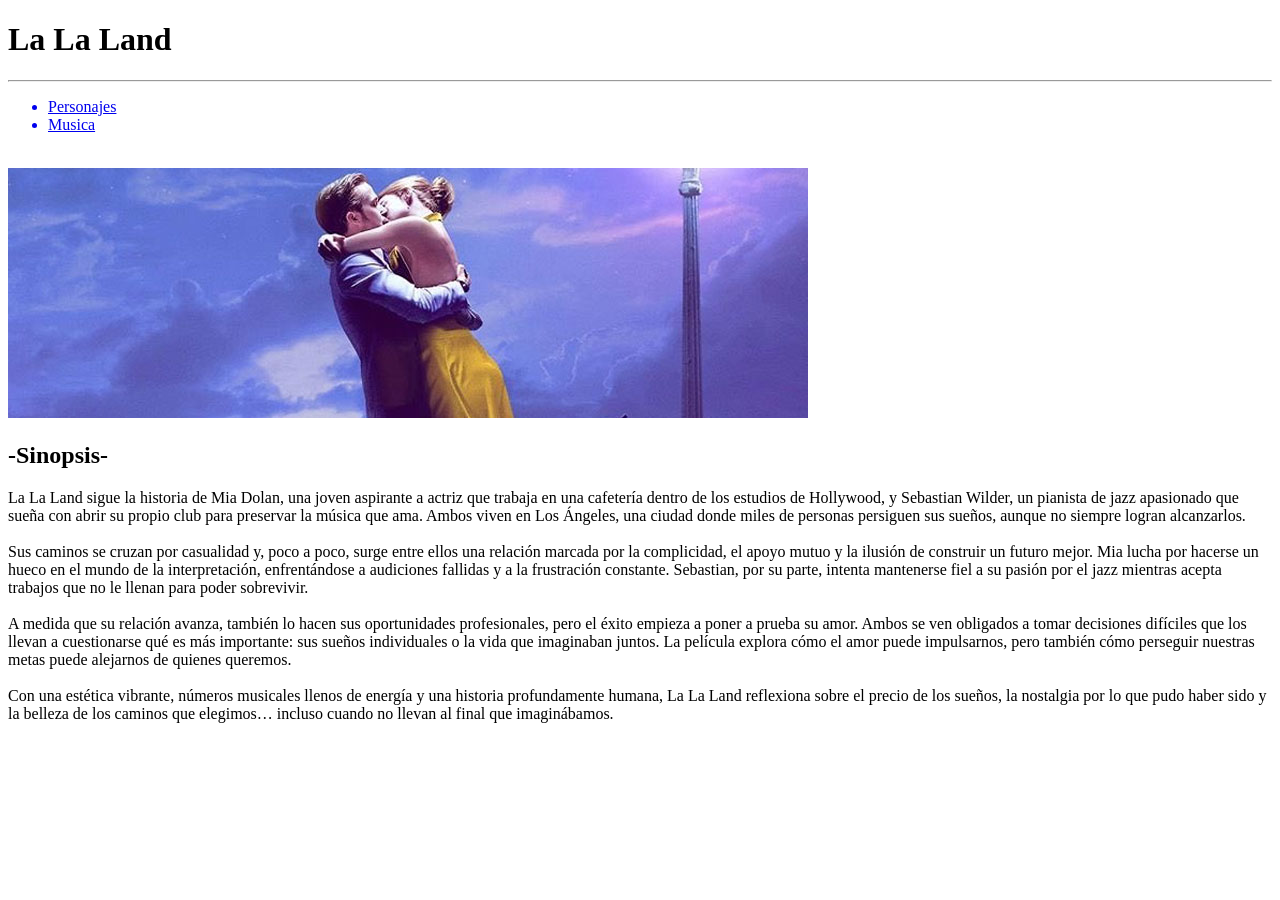
==== Menu.html @ 4bcaa52e "subiendo pagina" ====
<!DOCTYPE html>
<html lang="en">
<head>
    <meta charset="UTF-8">
    <meta name="viewport" content="width=device-width, initial-scale=1.0">
    <title>La La Land</title>
    <link rel="stylesheet" href="css/style.css">
</head>
<body>
    <h1>La La Land</h1>
    <hr>

 
   <ul>
<div>    
<div class="caja"><a href="Personajes.html" target="_blank"><li class="Personajes">Personajes</li> </a> </div>
<div class="caja"><a href="Musica.html" target="_blank"><li class="Musica">Musica</li> </a> </div>   
</div>
    </ul>


    <br>
    <img src="images/lalaland.jpg" alt="No carga" class="imagen1">
    <br>
    <h2>-Sinopsis-</h2>

    <p>La La Land sigue la historia de Mia Dolan, una joven aspirante a actriz que trabaja en una cafetería dentro de los estudios de Hollywood, y Sebastian Wilder, un pianista de jazz apasionado que sueña con abrir su propio club para preservar la música que ama. Ambos viven en Los Ángeles, una ciudad donde miles de personas persiguen sus sueños, aunque no siempre logran alcanzarlos.
<br>
<br>
    Sus caminos se cruzan por casualidad y, poco a poco, surge entre ellos una relación marcada por la complicidad, el apoyo mutuo y la ilusión de construir un futuro mejor. Mia lucha por hacerse un hueco en el mundo de la interpretación, enfrentándose a audiciones fallidas y a la frustración constante. Sebastian, por su parte, intenta mantenerse fiel a su pasión por el jazz mientras acepta trabajos que no le llenan para poder sobrevivir. 
<br>
<br>
    A medida que su relación avanza, también lo hacen sus oportunidades profesionales, pero el éxito empieza a poner a prueba su amor. Ambos se ven obligados a tomar decisiones difíciles que los llevan a cuestionarse qué es más importante: sus sueños individuales o la vida que imaginaban juntos. La película explora cómo el amor puede impulsarnos, pero también cómo perseguir nuestras metas puede alejarnos de quienes queremos.
<br>
<br>
    Con una estética vibrante, números musicales llenos de energía y una historia profundamente humana, La La Land reflexiona sobre el precio de los sueños, la nostalgia por lo que pudo haber sido y la belleza de los caminos que elegimos… incluso cuando no llevan al final que imaginábamos.</p>
</body>
</html>
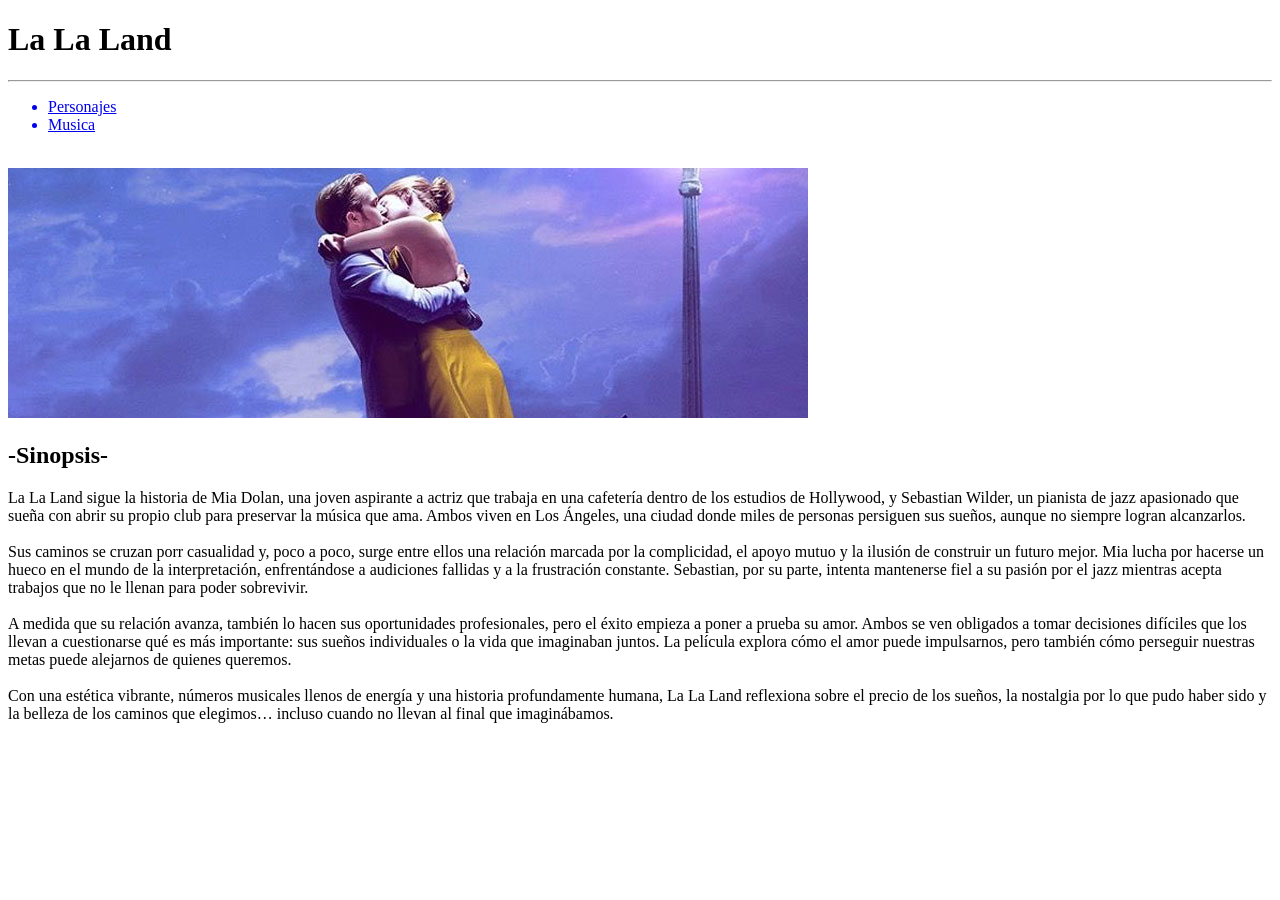
==== commit 7659b4f5: "cgfdxg" ====
--- a/Menu.html
+++ b/Menu.html
@@ -27,7 +27,7 @@
     <p>La La Land sigue la historia de Mia Dolan, una joven aspirante a actriz que trabaja en una cafetería dentro de los estudios de Hollywood, y Sebastian Wilder, un pianista de jazz apasionado que sueña con abrir su propio club para preservar la música que ama. Ambos viven en Los Ángeles, una ciudad donde miles de personas persiguen sus sueños, aunque no siempre logran alcanzarlos.
 <br>
 <br>
-    Sus caminos se cruzan por casualidad y, poco a poco, surge entre ellos una relación marcada por la complicidad, el apoyo mutuo y la ilusión de construir un futuro mejor. Mia lucha por hacerse un hueco en el mundo de la interpretación, enfrentándose a audiciones fallidas y a la frustración constante. Sebastian, por su parte, intenta mantenerse fiel a su pasión por el jazz mientras acepta trabajos que no le llenan para poder sobrevivir. 
+    Sus caminos se cruzan porr casualidad y, poco a poco, surge entre ellos una relación marcada por la complicidad, el apoyo mutuo y la ilusión de construir un futuro mejor. Mia lucha por hacerse un hueco en el mundo de la interpretación, enfrentándose a audiciones fallidas y a la frustración constante. Sebastian, por su parte, intenta mantenerse fiel a su pasión por el jazz mientras acepta trabajos que no le llenan para poder sobrevivir. 
 <br>
 <br>
     A medida que su relación avanza, también lo hacen sus oportunidades profesionales, pero el éxito empieza a poner a prueba su amor. Ambos se ven obligados a tomar decisiones difíciles que los llevan a cuestionarse qué es más importante: sus sueños individuales o la vida que imaginaban juntos. La película explora cómo el amor puede impulsarnos, pero también cómo perseguir nuestras metas puede alejarnos de quienes queremos.
